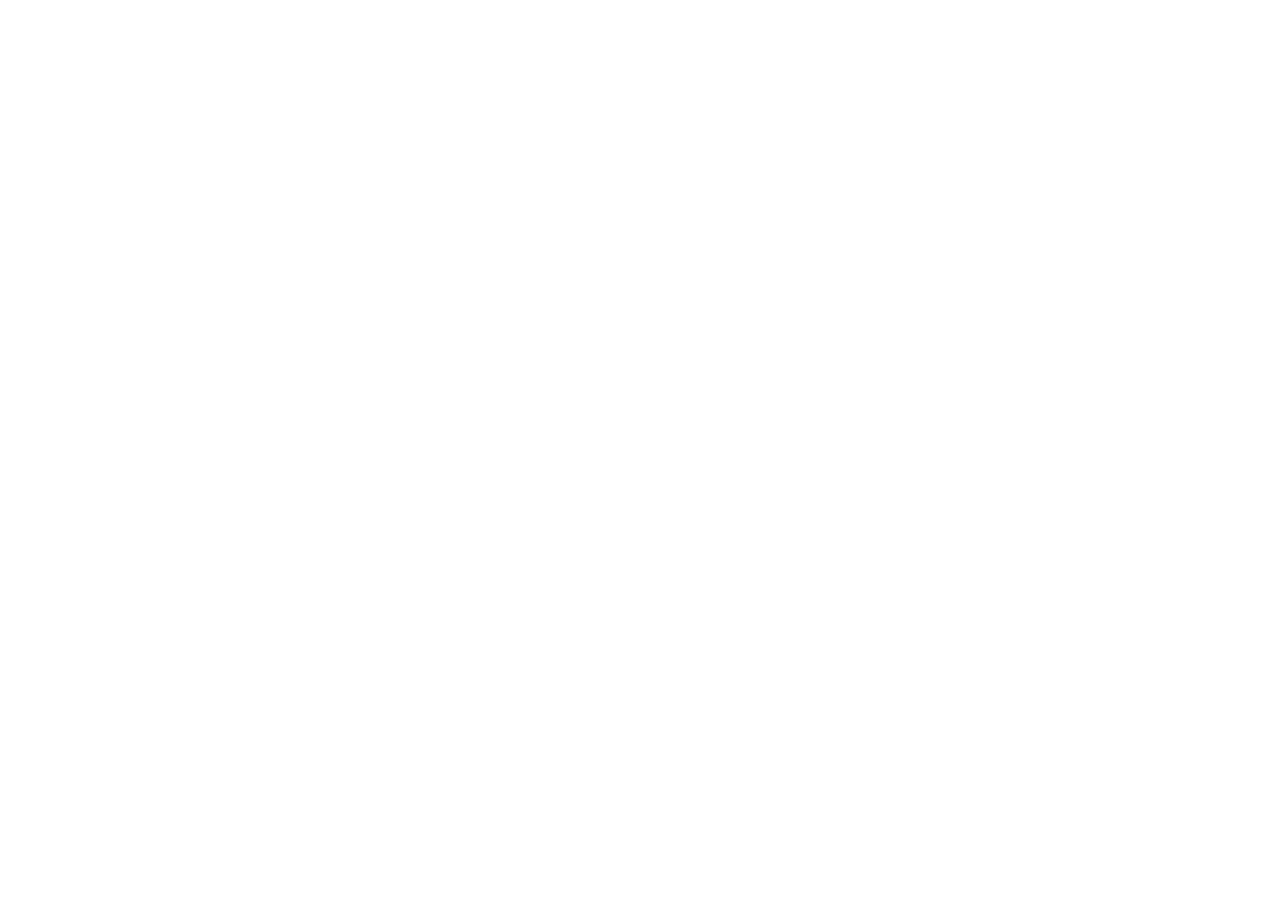
==== index.html @ d7445bc1 "7.1-9:20" ====
<!DOCTYPE html>
    <head lang="zh-CN">
        <meta charset="utf-8"/>
        <title>JS剑指</title>
    </head>
    <body>
        <script src="./6.重建二叉树.js" type="text/javascript">
        </script>
    </body>
</html>
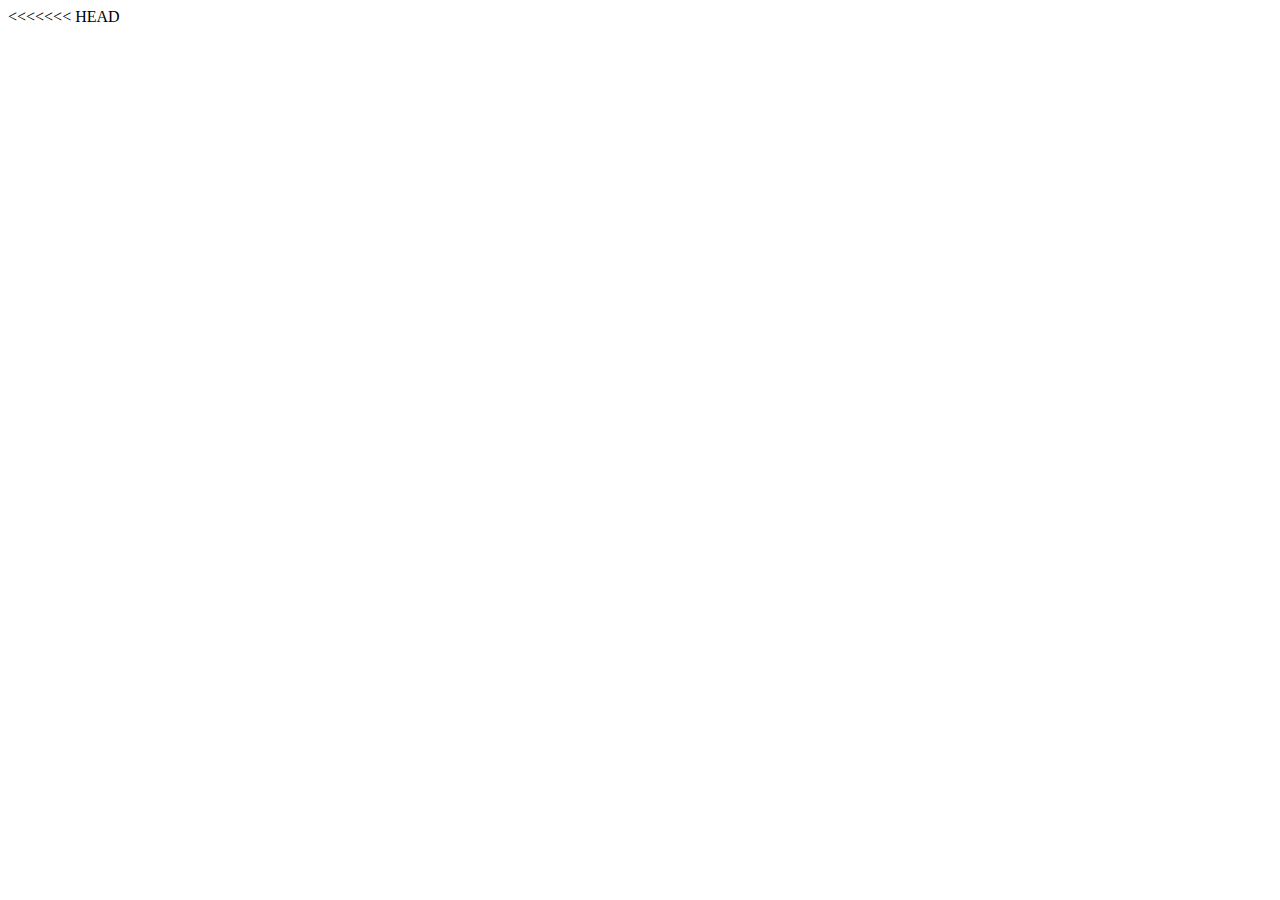
==== commit 198a98f6: "7-22-dyCp-2" ====
--- a/index.html
+++ b/index.html
@@ -1,10 +1,17 @@
 <!DOCTYPE html>
     <head lang="zh-CN">
         <meta charset="utf-8"/>
-        <title>JS剑指</title>
+<<<<<<< HEAD
+        <title>JS</title>
     </head>
     <body>
-        <script src="./6.重建二叉树.js" type="text/javascript">
+        <script src="./数值的整数次方.js" type="text/javascript">
+=======
+        <title>JS设计</title>
+    </head>
+    <body style="height: 100px;">
+        <script src="./bind-apply-call.js" type="text/javascript">
+>>>>>>> 10e3bf4d9c2ba2988890c5c194048ff8fb69e0bf
         </script>
     </body>
 </html>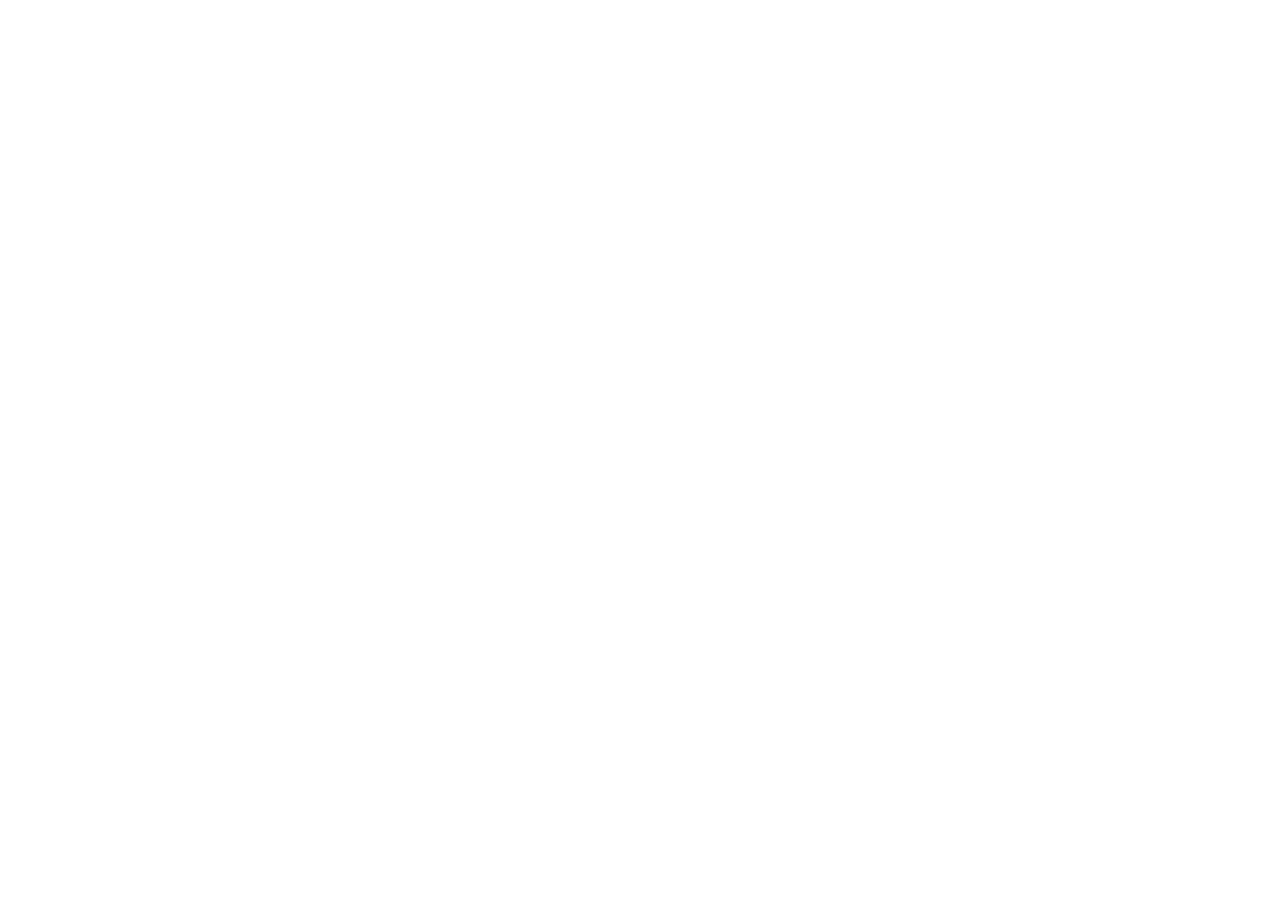
==== commit d7303a64: "CP-7.26" ====
--- a/index.html
+++ b/index.html
@@ -1,17 +1,10 @@
 <!DOCTYPE html>
     <head lang="zh-CN">
         <meta charset="utf-8"/>
-<<<<<<< HEAD
-        <title>JS</title>
-    </head>
-    <body>
-        <script src="./数值的整数次方.js" type="text/javascript">
-=======
         <title>JS设计</title>
     </head>
     <body style="height: 100px;">
-        <script src="./bind-apply-call.js" type="text/javascript">
->>>>>>> 10e3bf4d9c2ba2988890c5c194048ff8fb69e0bf
+        <script src="./OwnPromise.js" type="text/javascript">
         </script>
     </body>
 </html>